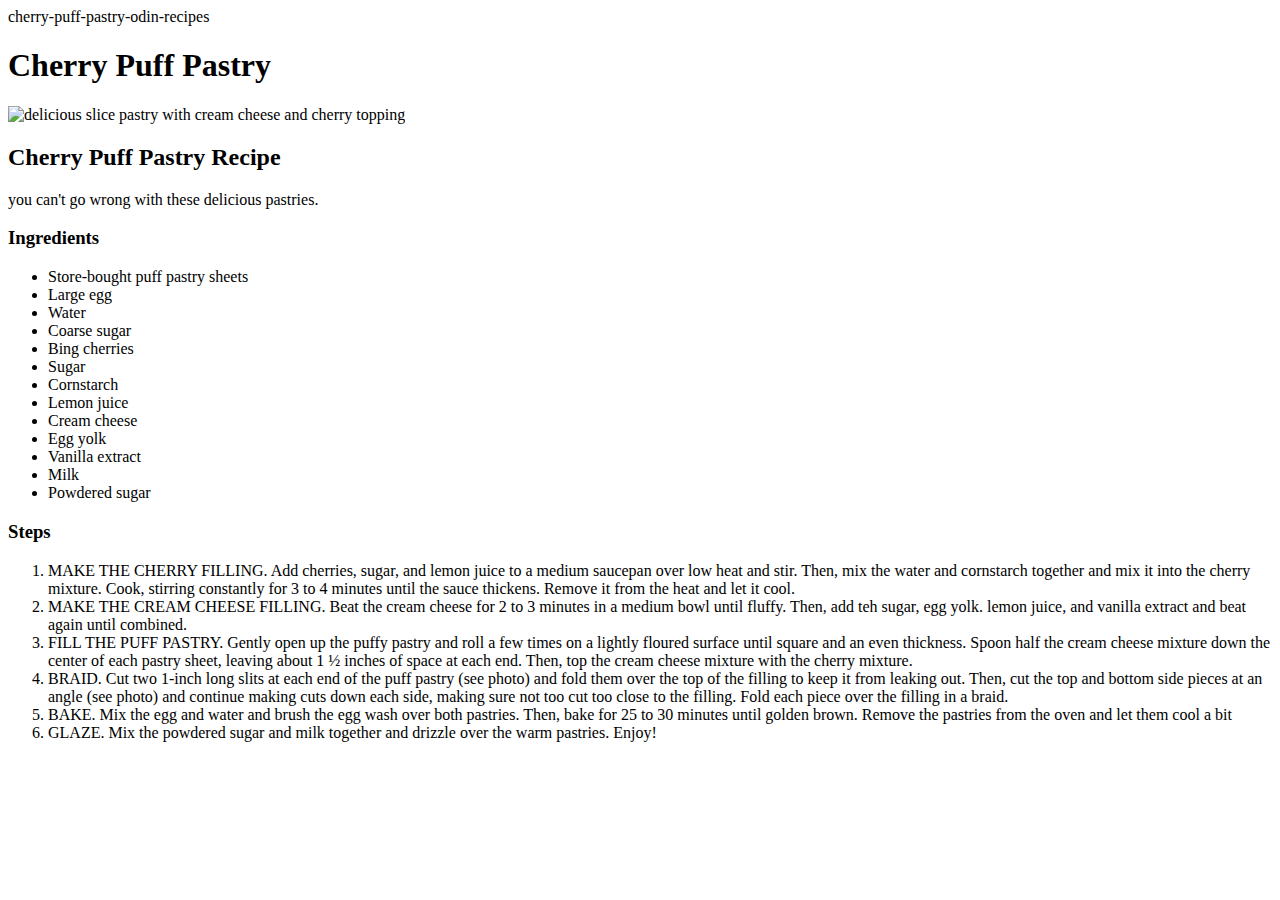
==== recipes/cp-pastry.html @ cc3e4eaa "add cp-pastry.html with recipe" ====
<!DOCTYPE html>
<html lang="en">
    <head>
        <meta charset="UTF-8"
        <title>cherry-puff-pastry-odin-recipes</title>
    </head>

    <body>
        <h1>Cherry Puff Pastry</h1>
        <img src="https://www.greatgrubdelicioustreats.com/wp-content/uploads/2023/07/cherry-puff-pastry-03.jpg" alt="delicious slice pastry with cream cheese and cherry topping">
        <h2>Cherry Puff Pastry Recipe</h2>
        <p>
            you can't go wrong with these delicious pastries. 
        </p>
        <h3>Ingredients</h3>
        <ul>
            <li>Store-bought puff pastry sheets</li>
            <li>Large egg</li>
            <li>Water</li>
            <li>Coarse sugar</li>
            <li>Bing cherries</li>
            <li>Sugar</li>
            <li>Cornstarch</li>
            <li>Lemon juice</li>
            <li>Cream cheese</li>
            <li>Egg yolk</li>
            <li>Vanilla extract</li>
            <li>Milk</li>
            <li>Powdered sugar</li>
        </ul>
        <h3>Steps</h3>
        <ol>
            <li>MAKE THE CHERRY FILLING. Add cherries, sugar, and lemon juice to a medium saucepan over low heat and stir. Then, mix the water and cornstarch together and mix it into the cherry mixture. Cook, stirring constantly for 3 to 4 minutes until the sauce thickens. Remove it from the heat and let it cool.</li>
            <li>MAKE THE CREAM CHEESE FILLING. Beat the cream cheese for 2 to 3 minutes in a medium bowl until fluffy. Then, add teh sugar, egg yolk. lemon juice, and vanilla extract and beat again until combined.</li>
            <li>FILL THE PUFF PASTRY. Gently open up the puffy pastry and roll a few times on a lightly floured surface until square and an even thickness. Spoon half the cream cheese mixture down the center of each pastry sheet, leaving about 1 ½ inches of space at each end. Then, top the cream cheese mixture with the cherry mixture.</li>
            <li>BRAID. Cut two 1-inch long slits at each end of the puff pastry (see photo) and fold them over the top of the filling to keep it from leaking out. Then, cut the top and bottom side pieces at an angle (see photo) and continue making cuts down each side, making sure not too cut too close to the filling. Fold each piece over the filling in a braid.</li>
            <li>BAKE. Mix the egg and water and brush the egg wash over both pastries. Then, bake for 25 to 30 minutes until golden brown. Remove the pastries from the oven and let them cool a bit</li>
            <li>GLAZE. Mix the powdered sugar and milk together and drizzle over the warm pastries. Enjoy!</li>
        </ol>
    </body>
</html>
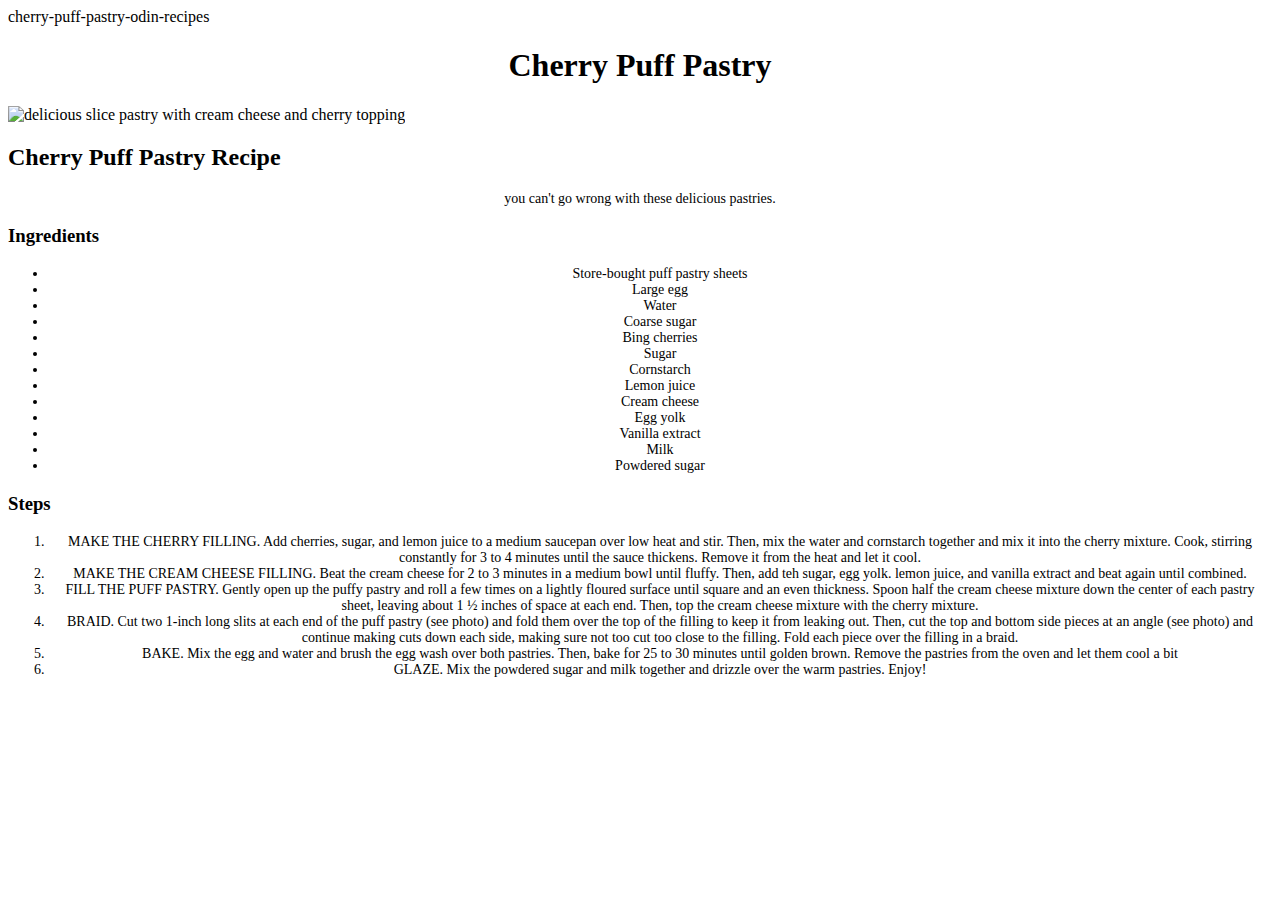
==== commit 40e929f6: "update css href link" ====
--- a/recipes/cp-pastry.html
+++ b/recipes/cp-pastry.html
@@ -1,6 +1,7 @@
 <!DOCTYPE html>
 <html lang="en">
     <head>
+        <link rel="stylesheet" href="../style.css">
         <meta charset="UTF-8"
         <title>cherry-puff-pastry-odin-recipes</title>
     </head>
--- a/style.css
+++ b/style.css
@@ -0,0 +1,26 @@
+h1 {
+    text-align: center;
+    font-family: 'Times New Roman', Times, serif;
+    font-weight: bold;
+}
+
+ul {
+    text-align: center;
+    font-size: 14px;
+    font-family: 'Times New Roman', Times, serif;
+    font-weight: 100;
+}
+
+ol {
+    text-align: center;
+    font-size: 14px;
+    font-family: 'Times New Roman', Times, serif;
+    font-weight: 100;
+}
+
+p {
+    text-align: center;
+    font-size: 14px;
+    font-family: 'Times New Roman', Times, serif;
+    font-weight: 100;
+}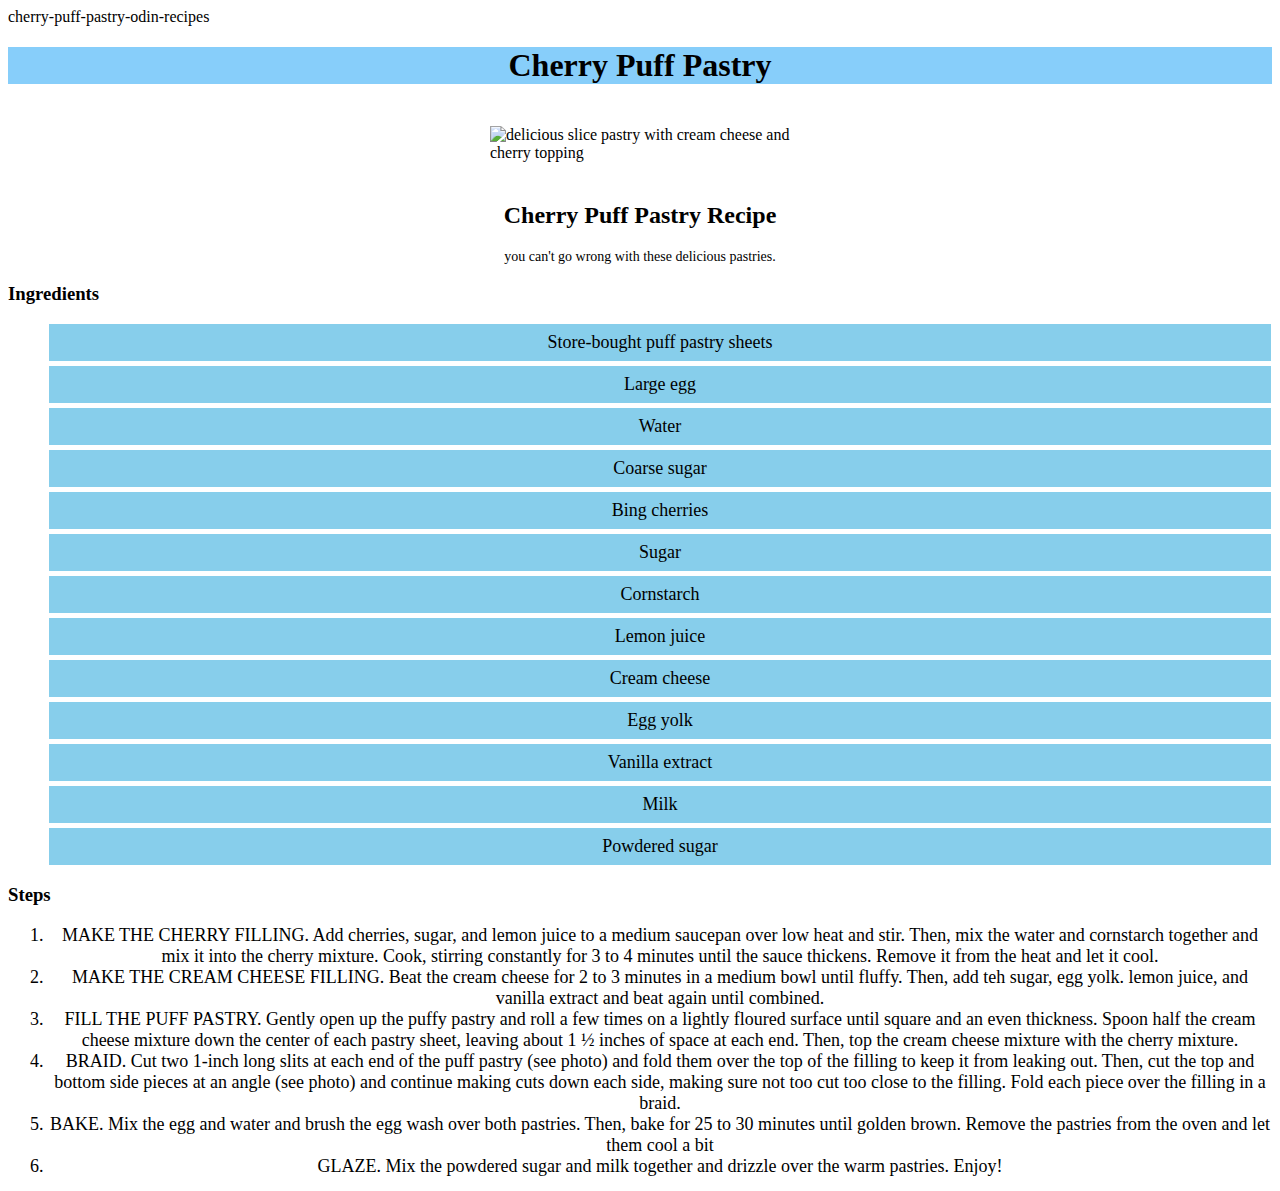
==== commit a9976db3: "edit CSS and update main images to reflect recipes" ====
--- a/recipes/cp-pastry.html
+++ b/recipes/cp-pastry.html
@@ -8,13 +8,13 @@
 
     <body>
         <h1>Cherry Puff Pastry</h1>
-        <img src="https://www.greatgrubdelicioustreats.com/wp-content/uploads/2023/07/cherry-puff-pastry-03.jpg" alt="delicious slice pastry with cream cheese and cherry topping">
+        <img class="recipe-page-image" src="https://www.greatgrubdelicioustreats.com/wp-content/uploads/2023/07/cherry-puff-pastry-03.jpg" alt="delicious slice pastry with cream cheese and cherry topping">
         <h2>Cherry Puff Pastry Recipe</h2>
         <p>
             you can't go wrong with these delicious pastries. 
         </p>
         <h3>Ingredients</h3>
-        <ul>
+        <ul class="ingredients-list">
             <li>Store-bought puff pastry sheets</li>
             <li>Large egg</li>
             <li>Water</li>
--- a/style.css
+++ b/style.css
@@ -1,26 +1,76 @@
+body {
+    font-family: 'Times New Roman', Times, serif;
+    box-sizing: border-box;
+}
+
 h1 {
+    background-color: lightskyblue;
     text-align: center;
-    font-family: 'Times New Roman', Times, serif;
+    font-weight: bold;
+}
+
+h2 {
+    text-align: center;
     font-weight: bold;
 }
 
 ul {
     text-align: center;
     font-size: 14px;
-    font-family: 'Times New Roman', Times, serif;
     font-weight: 100;
+    display: flex;
 }
 
 ol {
     text-align: center;
     font-size: 14px;
-    font-family: 'Times New Roman', Times, serif;
     font-weight: 100;
+}
+
+li {
+    font-size: 18px;
+}
+
+.ingredients-list {
+    display: block;
+}
+
+.ingredients-list > li {
+    background-color: skyblue;
+    list-style-type: none;
+    margin-left: 1px;
+    margin-right: 1px;
+    margin-top: 5px;
+    margin-bottom: 5px;
+    padding: .5rem;
+    
+}
+
+.main-page-nav > li {
+    list-style-type: none;
+    font-size: 24px;
+    flex: auto;
+    background-color: lightskyblue;
+    width: 100px;
+    height: auto;
+    margin-left: -40px;
+    margin-right: 50px;
+    padding: 10px;
 }
 
 p {
     text-align: center;
     font-size: 14px;
-    font-family: 'Times New Roman', Times, serif;
     font-weight: 100;
+}
+
+img {
+    width: 300px;
+    height: auto;
+    padding: 20px;
+}
+
+.recipe-page-image {
+    display: block;
+    margin: 0 auto;
 }